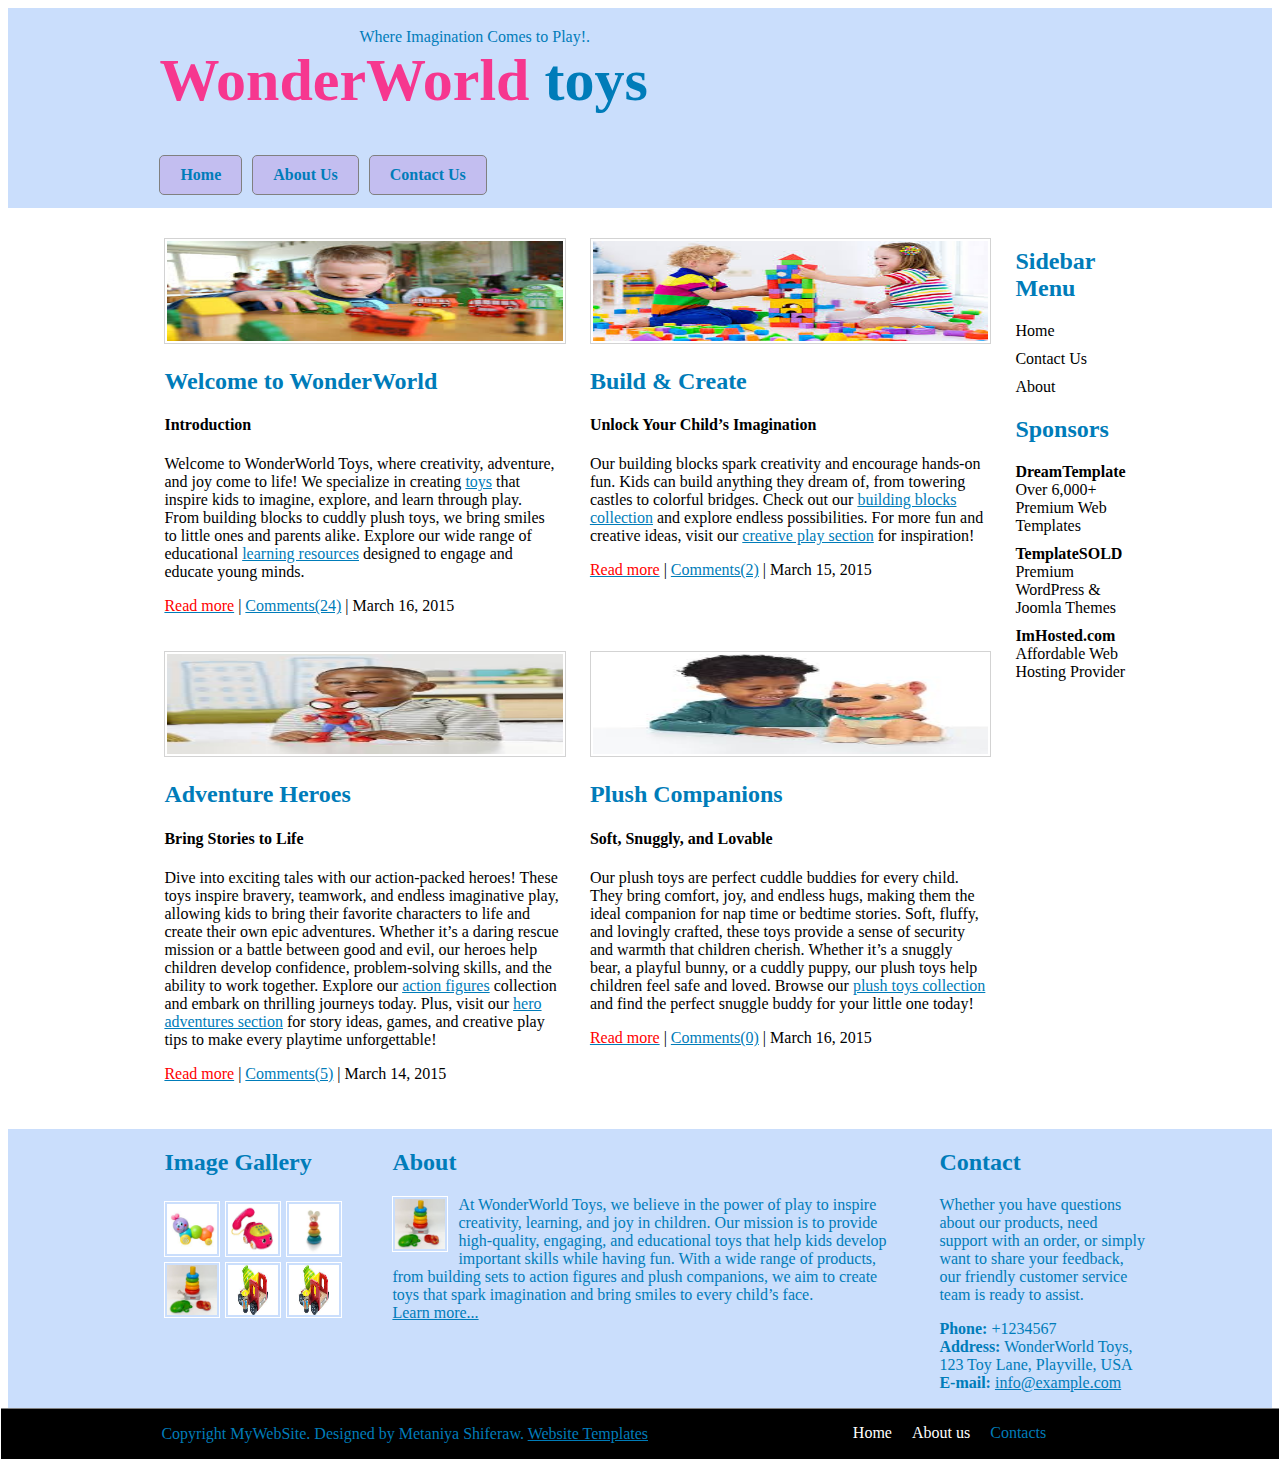
==== index.html @ de71f968 "first commit" ====
<!DOCTYPE html>
<html lang="en">
  <head>
    <meta charset="UTF-8" />
    <meta name="viewport" content="width=device-width, initial-scale=1.0" />
    <link rel="stylesheet" href="/src/css/style.css" />
    <title>Business Box</title>
  </head>
  <body>
    <header>
      <nav class="center">
        <p>Where Imagination Comes to Play!.</p>
        <h1><span>WonderWorld</span> toys</h1>
        <ul>
          <li><a href="/index.html" class="nav-link active">Home</a></li>
          <li><a href="src/html/about.html" class="nav-link">About Us</a></li>
          <li>
            <a href="src/html/contact.html" class="nav-link">Contact Us</a>
          </li>
        </ul>
      </nav>
    </header>

    <main class="center">
      <div class="left-column">
        <article class="article">
          <img
            src="/src/images/kids-playing.jpg"
            alt="kids playing"
            width="100"
            aria-hidden="50"
          />
          <h2>Welcome to WonderWorld</h2>
          <h4>Introduction</h4>

          <p>
            Welcome to WonderWorld Toys, where creativity, adventure, and joy
            come to life! We specialize in creating
            <a href="https://www.example.com/toys">toys</a> that inspire kids to
            imagine, explore, and learn through play. From building blocks to
            cuddly plush toys, we bring smiles to little ones and parents alike.
            Explore our wide range of educational
            <a href="https://www.example.com/learning-resources">
              learning resources</a
            >
            designed to engage and educate young minds.
          </p>
          <p>
            <a href="#"><span>Read more</span></a> |
            <a href="#">Comments(24)</a> | March 16, 2015
          </p>
        </article>
        <article class="article">
          <img
            src="/src/images/stacking.jpg"
            alt="a little girl playing with stacking toys"
            width="200"
            aria-hidden="90"
          />
          <h2>Build & Create</h2>
          <h4>Unlock Your Child’s Imagination</h4>

          <p>
            Our building blocks spark creativity and encourage hands-on fun.
            Kids can build anything they dream of, from towering castles to
            colorful bridges. Check out our
            <a href="https://www.example.com/building-blocks"
              >building blocks collection</a
            >
            and explore endless possibilities. For more fun and creative ideas,
            visit our
            <a href="https://www.example.com/creative-play"
              >creative play section</a
            >
            for inspiration!
          </p>
          <p>
            <a href="#"><span>Read more</span></a> |
            <a href="#">Comments(2)</a> | March 15, 2015
          </p>
        </article>
        <article class="article">
          <img
            src="/src/images/action-figure.jpg"
            alt="a boy and a girl playing with action fig toys"
            width="200"
            aria-hidden="90"
          />
          <h2>Adventure Heroes</h2>
          <h4>Bring Stories to Life</h4>

          <p>
            Dive into exciting tales with our action-packed heroes! These toys
            inspire bravery, teamwork, and endless imaginative play, allowing
            kids to bring their favorite characters to life and create their own
            epic adventures. Whether it’s a daring rescue mission or a battle
            between good and evil, our heroes help children develop confidence,
            problem-solving skills, and the ability to work together. Explore
            our
            <a href="https://www.example.com/action-figures">action figures</a>
            collection and embark on thrilling journeys today. Plus, visit our
            <a href="https://www.example.com/hero-adventures"
              >hero adventures section</a
            >
            for story ideas, games, and creative play tips to make every
            playtime unforgettable!
          </p>
          <p>
            <a href="#"><span>Read more</span></a> |
            <a href="#">Comments(5)</a> | March 14, 2015
          </p>
        </article>
        <article class="article">
          <img
            src="/src/images/plush.jpg"
            alt="happy kid playing with plush toys"
            width="200"
            aria-hidden="90"
          />
          <h2>Plush Companions</h2>
          <h4>Soft, Snuggly, and Lovable</h4>

          <p>
            Our plush toys are perfect cuddle buddies for every child. They
            bring comfort, joy, and endless hugs, making them the ideal
            companion for nap time or bedtime stories. Soft, fluffy, and
            lovingly crafted, these toys provide a sense of security and warmth
            that children cherish. Whether it’s a snuggly bear, a playful bunny,
            or a cuddly puppy, our plush toys help children feel safe and loved.
            Browse our
            <a href="https://www.example.com/plush-toys"
              >plush toys collection</a
            >
            and find the perfect snuggle buddy for your little one today!
          </p>
          <p>
            <a href="#"><span>Read more</span></a> |
            <a href="#">Comments(0)</a> | March 16, 2015
          </p>
        </article>
      </div>
      <aside class="right-column">
        <section class="menu">
          <h2>Sidebar Menu</h2>
          <ul>
            <li>Home</li>
            <li>Contact Us</li>
            <li>About</li>
          </ul>
        </section>
        <section class="menu">
          <h2>Sponsors</h2>
          <ul>
            <li>
              <strong>DreamTemplate</strong><br />Over 6,000+ Premium Web
              Templates
            </li>
            <li>
              <strong>TemplateSOLD</strong><br />Premium WordPress & Joomla
              Themes
            </li>
            <li>
              <strong>ImHosted.com</strong><br />Affordable Web Hosting Provider
            </li>
          </ul>
        </section>
      </aside>
    </main>
    <footer>
      <div class="center">
        <div class="footer">
          <section class="container">
            <h2>Image Gallery</h2>
            <div>
              <img
                src="/src/images/img-1.jpg"
                alt="toy 1"
                class="footer-images"
              />
              <img
                src="/src/images/img-2.jpg"
                alt="toy 2"
                class="footer-images"
              />
              <img
                src="/src/images/img-3.jpg"
                alt="toy 3"
                class="footer-images"
              />
            </div>
            <div>
              <img
                src="/src/images/img-4.jpg"
                alt="toy 4"
                class="footer-images"
              />
              <img
                src="/src/images/img-6.jpg"
                alt="toy 5"
                class="footer-images"
              />
              <img
                src="src/images/img-6.jpg"
                alt="toy 6"
                class="footer-images"
              />
            </div>
          </section>
          <section>
            <h2>About</h2>
            <img
              src="src/images/img-4.jpg"
              alt="About image"
              class="footer-images about-image"
            />
            <p>
              At WonderWorld Toys, we believe in the power of play to inspire
              creativity, learning, and joy in children. Our mission is to
              provide high-quality, engaging, and educational toys that help
              kids develop important skills while having fun. With a wide range
              of products, from building sets to action figures and plush
              companions, we aim to create toys that spark imagination and bring
              smiles to every child’s face.<br />
              <a href="#">Learn more...</a>
            </p>
          </section>
          <section>
            <h2>Contact</h2>
            <p>
              Whether you have questions about our products, need support with
              an order, or simply want to share your feedback, our friendly
              customer service team is ready to assist.
            </p>
            <p>
              <strong>Phone:</strong> +1234567 <br />
              <strong>Address:</strong> WonderWorld Toys, 123 Toy Lane,
              Playville, USA<br />
              <strong>E-mail:</strong>
              <a href="support@wonderworldtoys.com">info@example.com</a>
            </p>
          </section>
        </div>
        <div class="bottom">
          <p>
            Copyright MyWebSite. Designed by Metaniya Shiferaw.
            <a href="#">Website Templates</a>
          </p>
          <ul>
            <li><a href="index.html">Home</a></li>
            <li><a href="src/html/about.html">About us</a></li>
            <li><a href="src/html/contact.html" id="contacts">Contacts</a></li>
          </ul>
        </div>
      </div>
    </footer>
  </body>
</html>
---- src/css/style.css ----
header,
footer {
  color: #007cb9;
  background-color: #cadefc;
}
main {
  color: black;
}
.center {
  margin: 0 auto;
  width: 80%;
}
p a {
  color: #007cb9;
}
p a span {
  color: red;
  text-decoration: red;
}
nav {
  background-color: #cadefc;
  width: 100%;
  height: 200px;
  padding-left: 50px;
}
nav p {
  text-indent: 200px;
  padding-top: 20px;
  margin: 0;
}
nav h1 {
  font-size: 60px;
  padding-bottom: 40px;
  margin: 0;
}
nav h1 span {
  color: #f6378f;
}
nav ul {
  list-style-type: none;
  margin: 0;
  padding: 0;
  display: flex;
}
nav ul li {
  margin-right: 10px;
}
nav ul li a {
  display: block;
  padding: 10px 20px;
  background-color: #c3bef0;
  color: #007cb9;
  text-decoration: none;
  border-radius: 5px;
  font-weight: bold;
  border: 1px solid grey;
}
nav ul li a:hover {
  background-color: #f6378f;
}

h2 {
  color: #007cb9;
}
main {
  display: flex;

  margin: 0;
}
.left-column {
  display: grid;
  grid-template-columns: repeat(2, 2fr);
  flex-wrap: wrap;
  padding: 20px;
  column-gap: 30px;
}
.article {
  box-sizing: content-box;
  padding: 10px;
  width: 100%;
}
img {
  width: 100%;
  height: 100px;
  padding: 2px;
  border: 0.01px solid lightgrey;
}
.about-image {
  float: left;
  margin-right: 10px;
}

.right-column {
  flex: 1;
  padding: 20px;
}
footer h2 {
  color: #007cb9;
}
.right-column .menu ul {
  list-style-type: none;
  margin: 0;
  padding: 0;
}
.right-column .menu ul li {
  margin-bottom: 10px;
}
.right-column .menu ul li a {
  text-decoration: none;
}
footer {
  background-color: #cadefc;
}
.footer {
  display: flex;
  justify-content: center;
  gap: 50px;
  padding-left: 30px;
}
.container {
  display: flex;
  flex-direction: column;
  gap: 5px;
}
.container div {
  display: flex;
  justify-content: center;
  gap: 5px;
}
.footer-images {
  width: 50px;
  height: 50px;
  border: 0.3px white solid;
}
.bottom {
  background-color: black;
  border-top: 1px solid grey;
  display: flex;
  margin-left: -133px;
  margin-right: -133px;
}
.bottom p {
  flex: 2;
  padding: 0;
  text-indent: 160px;
}
.bottom ul {
  flex: 1;
  list-style-type: none;
  margin: 0;
  padding: 0;
  display: flex;
}
.bottom ul li {
  margin-right: 20px;
  padding-top: 15px;
}
.bottom ul li a {
  color: white;
  text-decoration: none;
}
.bottom ul li a.active {
  background-color: #007cb9;
}
#contacts {
  color: #007cb9;
}
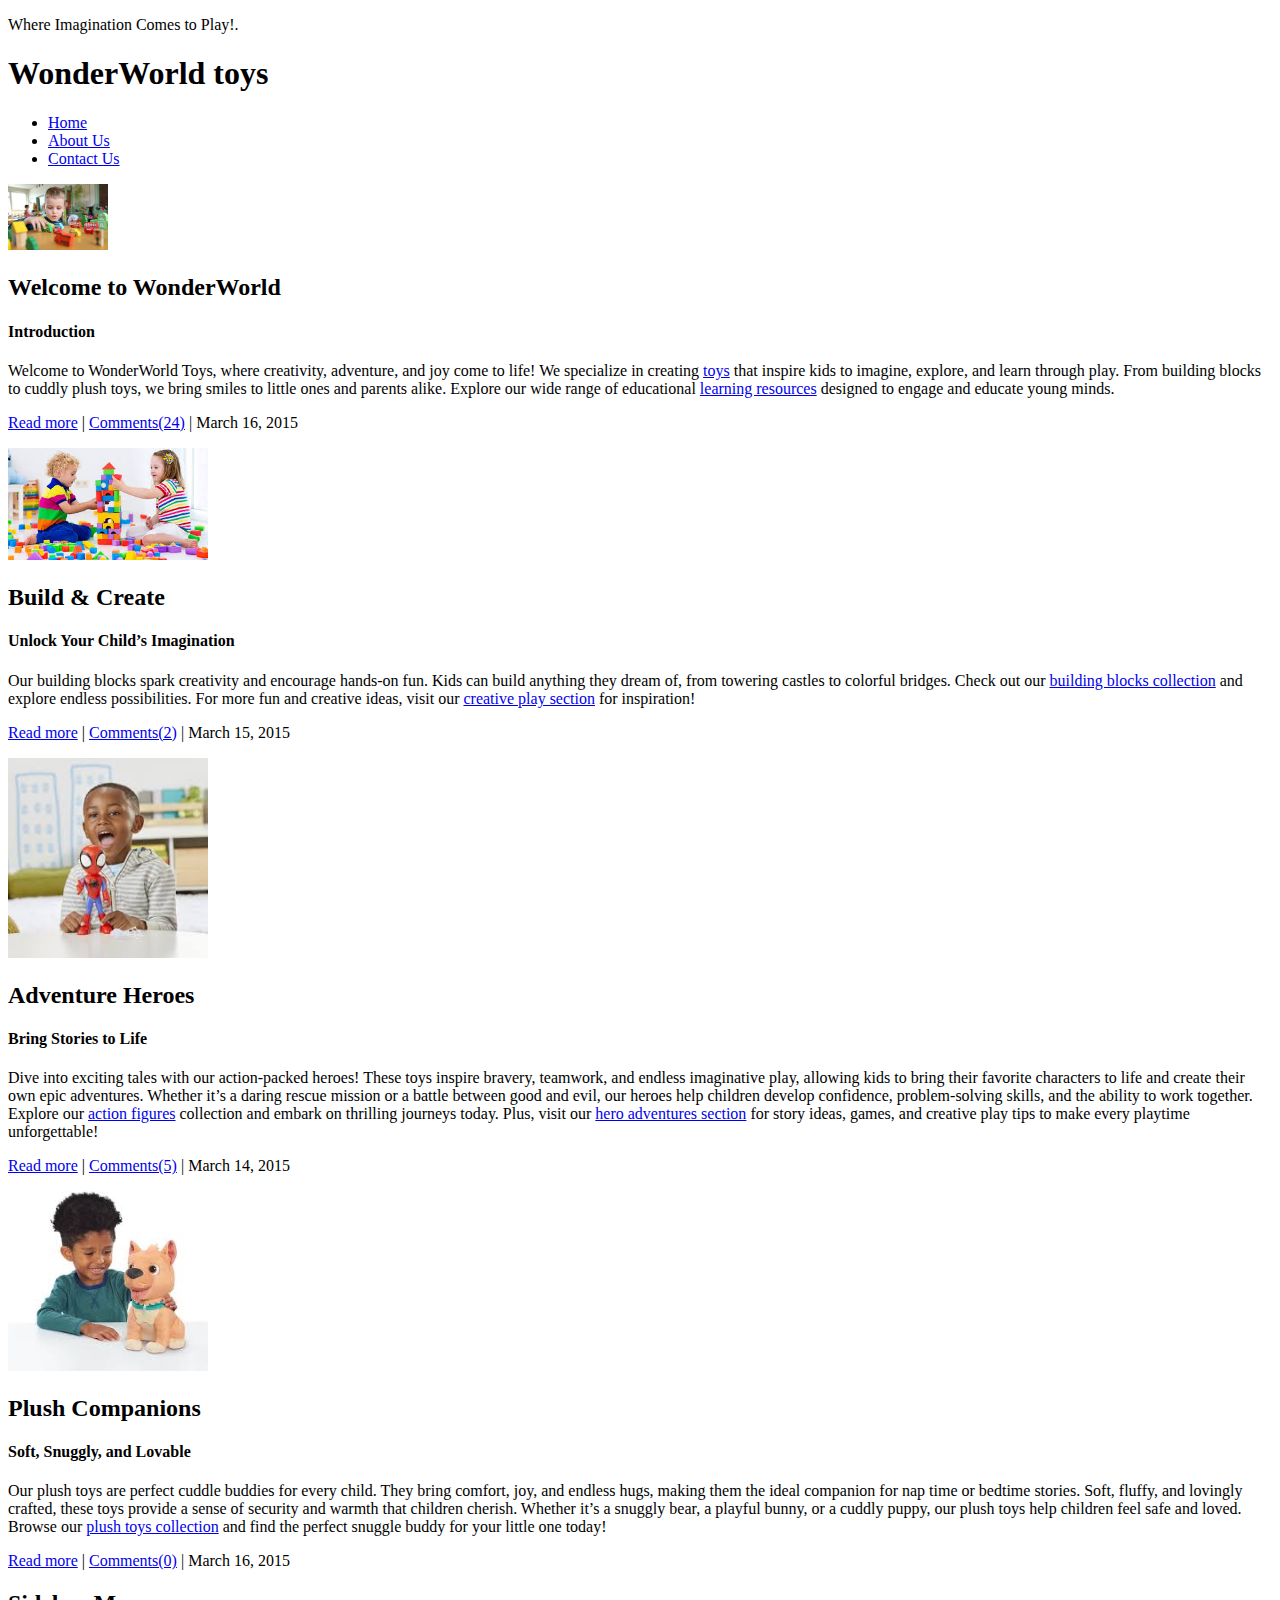
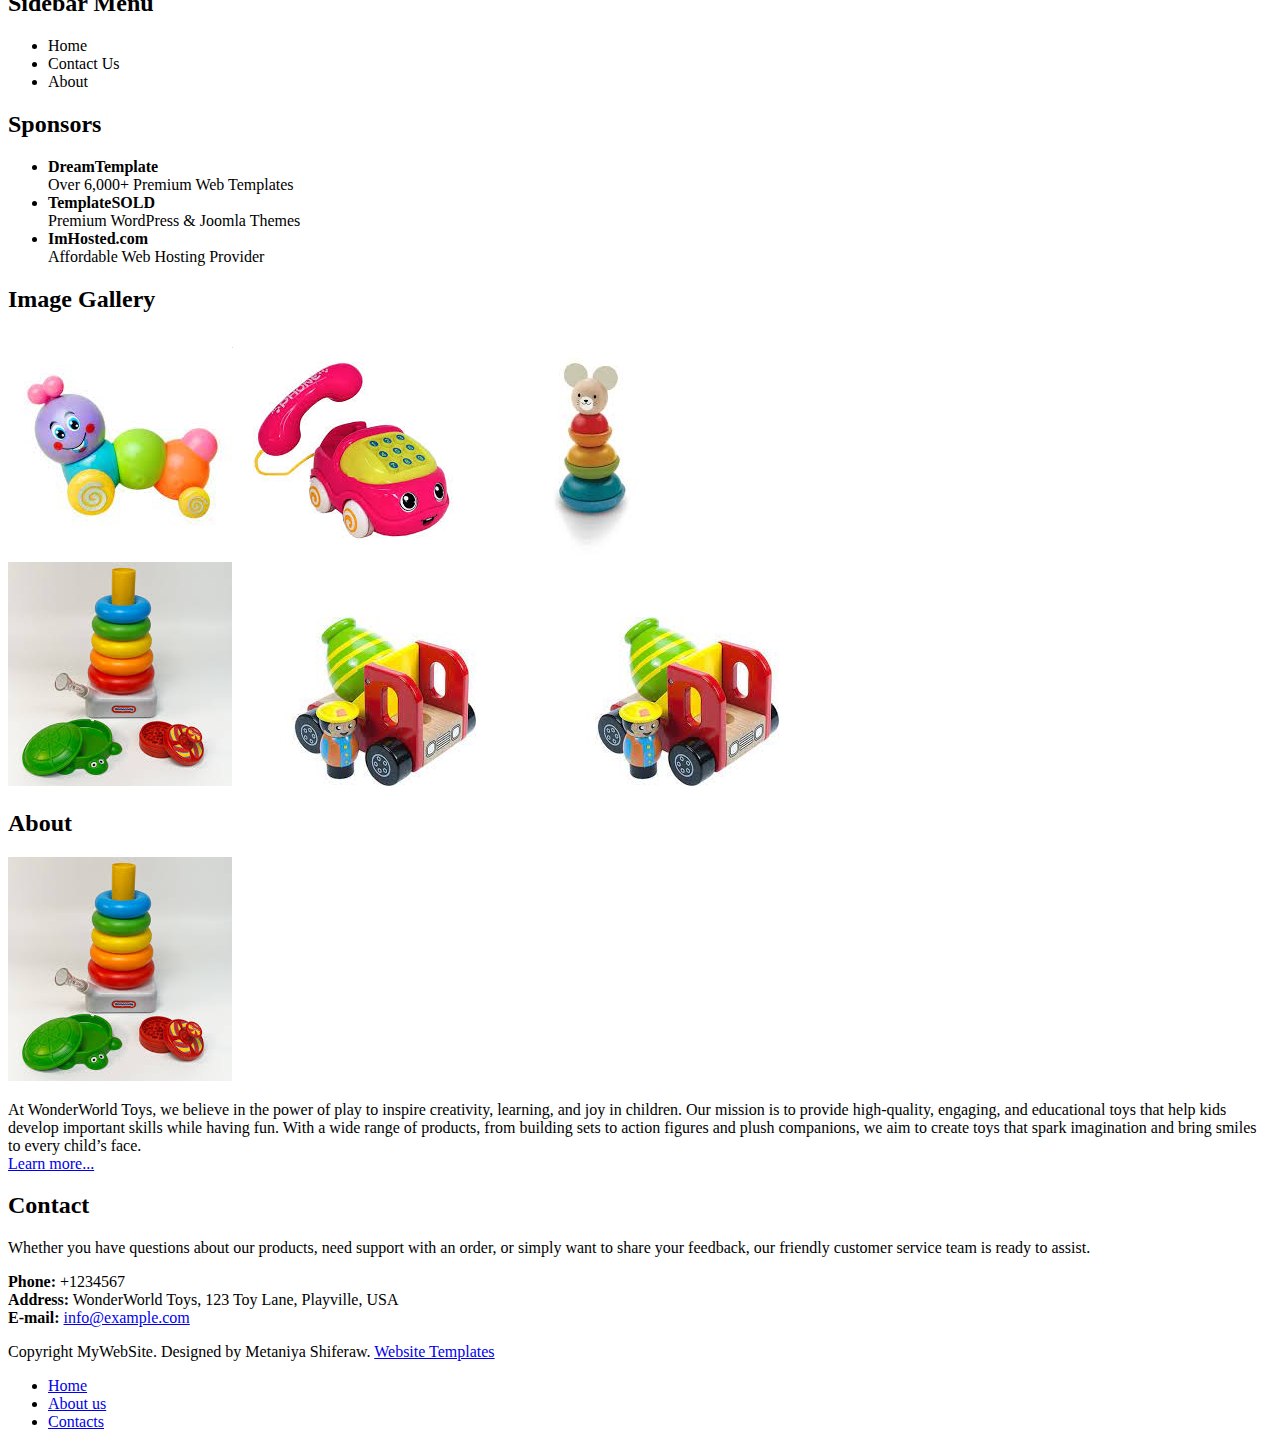
==== commit 80e70f21: "Update index.html" ====
--- a/index.html
+++ b/index.html
@@ -3,7 +3,7 @@
   <head>
     <meta charset="UTF-8" />
     <meta name="viewport" content="width=device-width, initial-scale=1.0" />
-    <link rel="stylesheet" href="/src/css/style.css" />
+    <link rel="stylesheet" href="css/style.css"/>
     <title>Business Box</title>
   </head>
   <body>
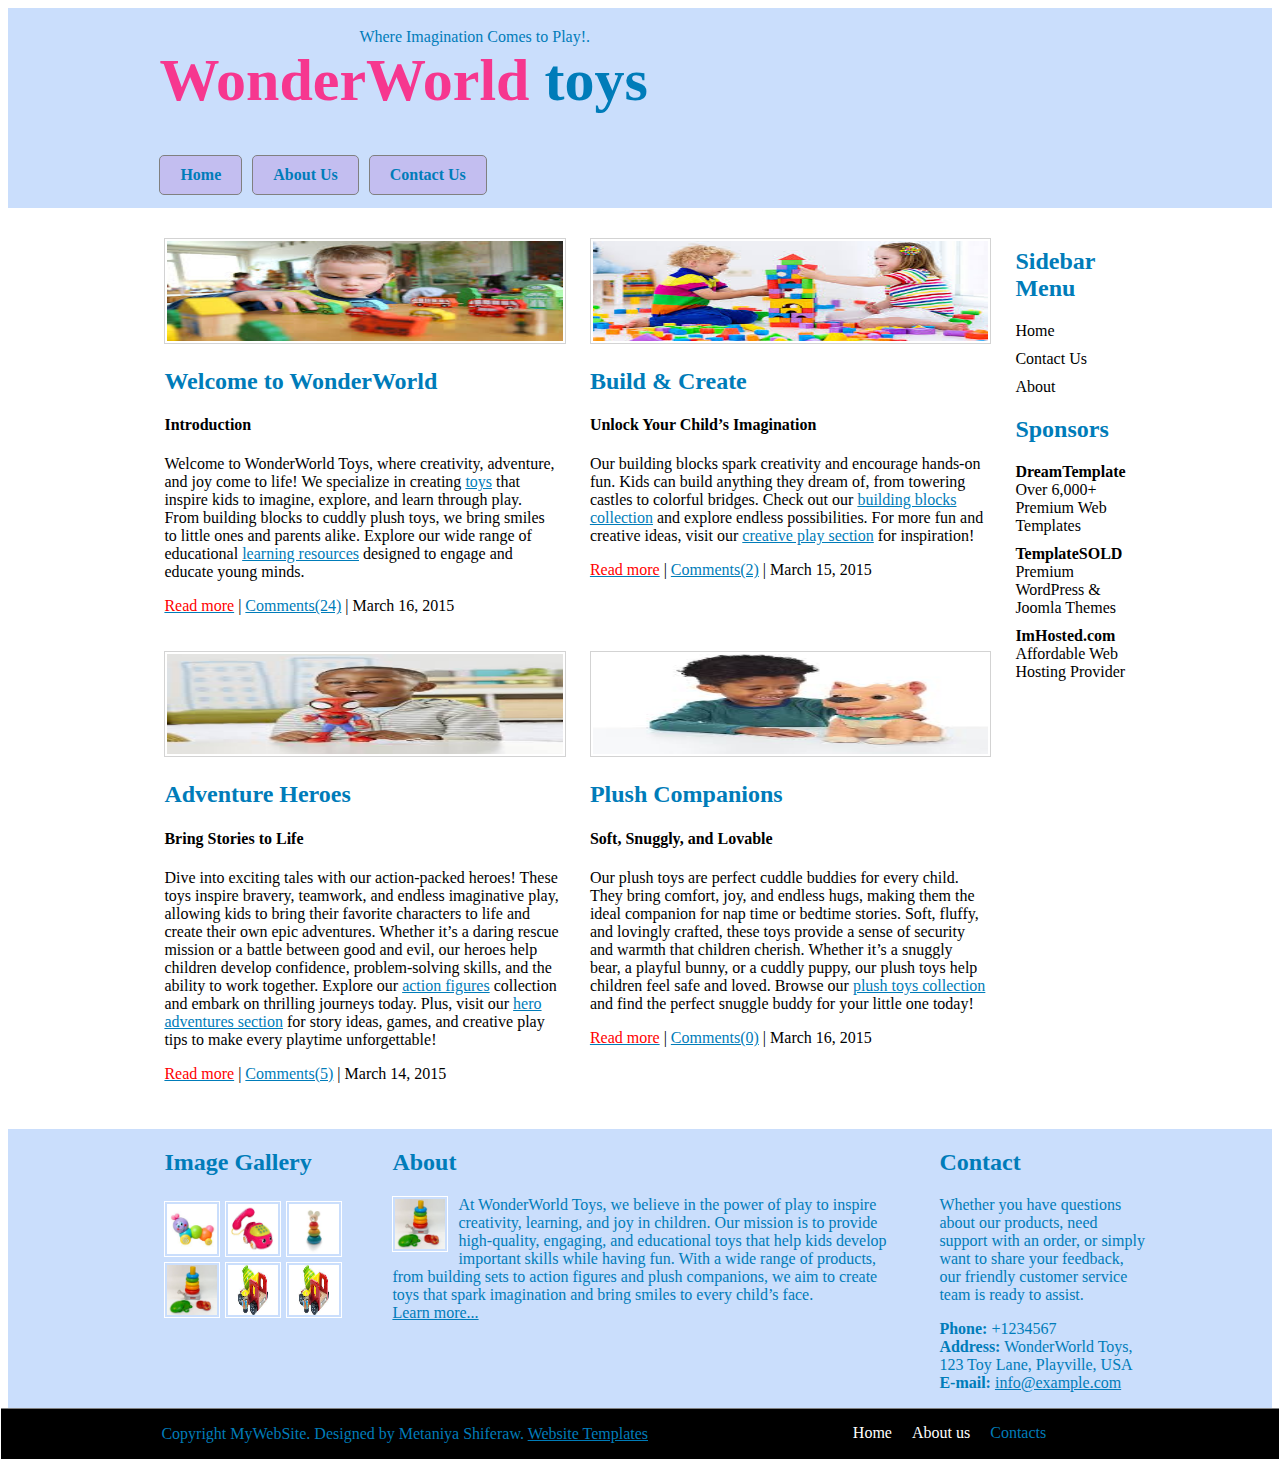
==== commit dcec0fda: "Update index.html" ====
--- a/index.html
+++ b/index.html
@@ -3,7 +3,7 @@
   <head>
     <meta charset="UTF-8" />
     <meta name="viewport" content="width=device-width, initial-scale=1.0" />
-    <link rel="stylesheet" href="css/style.css"/>
+    <link rel="stylesheet" href="src/css/style.css"/>
     <title>Business Box</title>
   </head>
   <body>
--- a/src/css/style.css
+++ b/src/css/style.css
@@ -0,0 +1,167 @@
+header,
+footer {
+  color: #007cb9;
+  background-color: #cadefc;
+}
+main {
+  color: black;
+}
+.center {
+  margin: 0 auto;
+  width: 80%;
+}
+p a {
+  color: #007cb9;
+}
+p a span {
+  color: red;
+  text-decoration: red;
+}
+nav {
+  background-color: #cadefc;
+  width: 100%;
+  height: 200px;
+  padding-left: 50px;
+}
+nav p {
+  text-indent: 200px;
+  padding-top: 20px;
+  margin: 0;
+}
+nav h1 {
+  font-size: 60px;
+  padding-bottom: 40px;
+  margin: 0;
+}
+nav h1 span {
+  color: #f6378f;
+}
+nav ul {
+  list-style-type: none;
+  margin: 0;
+  padding: 0;
+  display: flex;
+}
+nav ul li {
+  margin-right: 10px;
+}
+nav ul li a {
+  display: block;
+  padding: 10px 20px;
+  background-color: #c3bef0;
+  color: #007cb9;
+  text-decoration: none;
+  border-radius: 5px;
+  font-weight: bold;
+  border: 1px solid grey;
+}
+nav ul li a:hover {
+  background-color: #f6378f;
+}
+
+h2 {
+  color: #007cb9;
+}
+main {
+  display: flex;
+
+  margin: 0;
+}
+.left-column {
+  display: grid;
+  grid-template-columns: repeat(2, 2fr);
+  flex-wrap: wrap;
+  padding: 20px;
+  column-gap: 30px;
+}
+.article {
+  box-sizing: content-box;
+  padding: 10px;
+  width: 100%;
+}
+img {
+  width: 100%;
+  height: 100px;
+  padding: 2px;
+  border: 0.01px solid lightgrey;
+}
+.about-image {
+  float: left;
+  margin-right: 10px;
+}
+
+.right-column {
+  flex: 1;
+  padding: 20px;
+}
+footer h2 {
+  color: #007cb9;
+}
+.right-column .menu ul {
+  list-style-type: none;
+  margin: 0;
+  padding: 0;
+}
+.right-column .menu ul li {
+  margin-bottom: 10px;
+}
+.right-column .menu ul li a {
+  text-decoration: none;
+}
+footer {
+  background-color: #cadefc;
+}
+.footer {
+  display: flex;
+  justify-content: center;
+  gap: 50px;
+  padding-left: 30px;
+}
+.container {
+  display: flex;
+  flex-direction: column;
+  gap: 5px;
+}
+.container div {
+  display: flex;
+  justify-content: center;
+  gap: 5px;
+}
+.footer-images {
+  width: 50px;
+  height: 50px;
+  border: 0.3px white solid;
+}
+.bottom {
+  background-color: black;
+  border-top: 1px solid grey;
+  display: flex;
+  margin-left: -133px;
+  margin-right: -133px;
+}
+.bottom p {
+  flex: 2;
+  padding: 0;
+  text-indent: 160px;
+}
+.bottom ul {
+  flex: 1;
+  list-style-type: none;
+  margin: 0;
+  padding: 0;
+  display: flex;
+}
+.bottom ul li {
+  margin-right: 20px;
+  padding-top: 15px;
+}
+.bottom ul li a {
+  color: white;
+  text-decoration: none;
+}
+.bottom ul li a.active {
+  background-color: #007cb9;
+}
+#contacts {
+  color: #007cb9;
+}
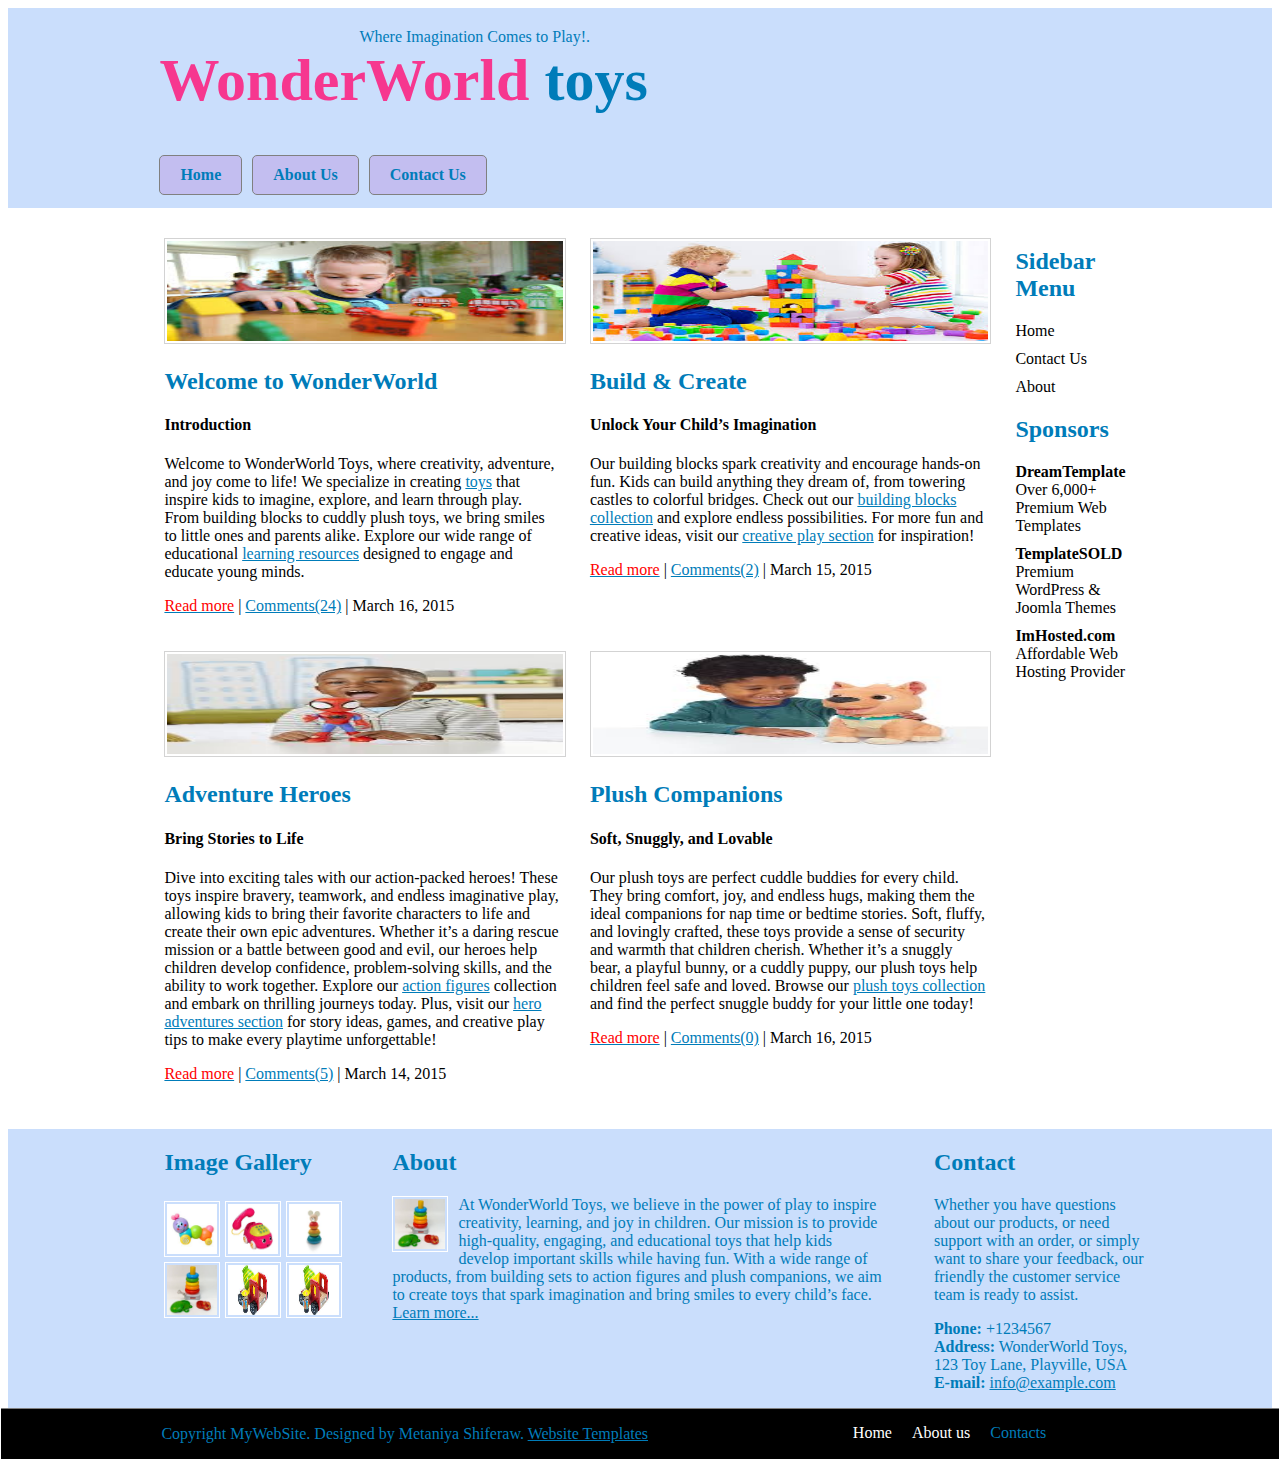
==== commit 485728f2: "Update index.html" ====
--- a/index.html
+++ b/index.html
@@ -25,7 +25,7 @@
       <div class="left-column">
         <article class="article">
           <img
-            src="/src/images/kids-playing.jpg"
+            src="src/images/kids-playing.jpg"
             alt="kids playing"
             width="100"
             aria-hidden="50"
@@ -52,7 +52,7 @@
         </article>
         <article class="article">
           <img
-            src="/src/images/stacking.jpg"
+            src="src/images/stacking.jpg"
             alt="a little girl playing with stacking toys"
             width="200"
             aria-hidden="90"
@@ -81,7 +81,7 @@
         </article>
         <article class="article">
           <img
-            src="/src/images/action-figure.jpg"
+            src="src/images/action-figure.jpg"
             alt="a boy and a girl playing with action fig toys"
             width="200"
             aria-hidden="90"
@@ -112,7 +112,7 @@
         </article>
         <article class="article">
           <img
-            src="/src/images/plush.jpg"
+            src="src/images/plush.jpg"
             alt="happy kid playing with plush toys"
             width="200"
             aria-hidden="90"
@@ -123,7 +123,7 @@
           <p>
             Our plush toys are perfect cuddle buddies for every child. They
             bring comfort, joy, and endless hugs, making them the ideal
-            companion for nap time or bedtime stories. Soft, fluffy, and
+            companions for nap time or bedtime stories. Soft, fluffy, and
             lovingly crafted, these toys provide a sense of security and warmth
             that children cherish. Whether it’s a snuggly bear, a playful bunny,
             or a cuddly puppy, our plush toys help children feel safe and loved.
@@ -173,29 +173,29 @@
             <h2>Image Gallery</h2>
             <div>
               <img
-                src="/src/images/img-1.jpg"
+                src="src/images/img-1.jpg"
                 alt="toy 1"
                 class="footer-images"
               />
               <img
-                src="/src/images/img-2.jpg"
+                src="src/images/img-2.jpg"
                 alt="toy 2"
                 class="footer-images"
               />
               <img
-                src="/src/images/img-3.jpg"
+                src="src/images/img-3.jpg"
                 alt="toy 3"
                 class="footer-images"
               />
             </div>
             <div>
               <img
-                src="/src/images/img-4.jpg"
+                src="src/images/img-4.jpg"
                 alt="toy 4"
                 class="footer-images"
               />
               <img
-                src="/src/images/img-6.jpg"
+                src="src/images/img-6.jpg"
                 alt="toy 5"
                 class="footer-images"
               />
@@ -227,9 +227,9 @@
           <section>
             <h2>Contact</h2>
             <p>
-              Whether you have questions about our products, need support with
+              Whether you have questions about our products, or need support with
               an order, or simply want to share your feedback, our friendly
-              customer service team is ready to assist.
+              the customer service team is ready to assist.
             </p>
             <p>
               <strong>Phone:</strong> +1234567 <br />
